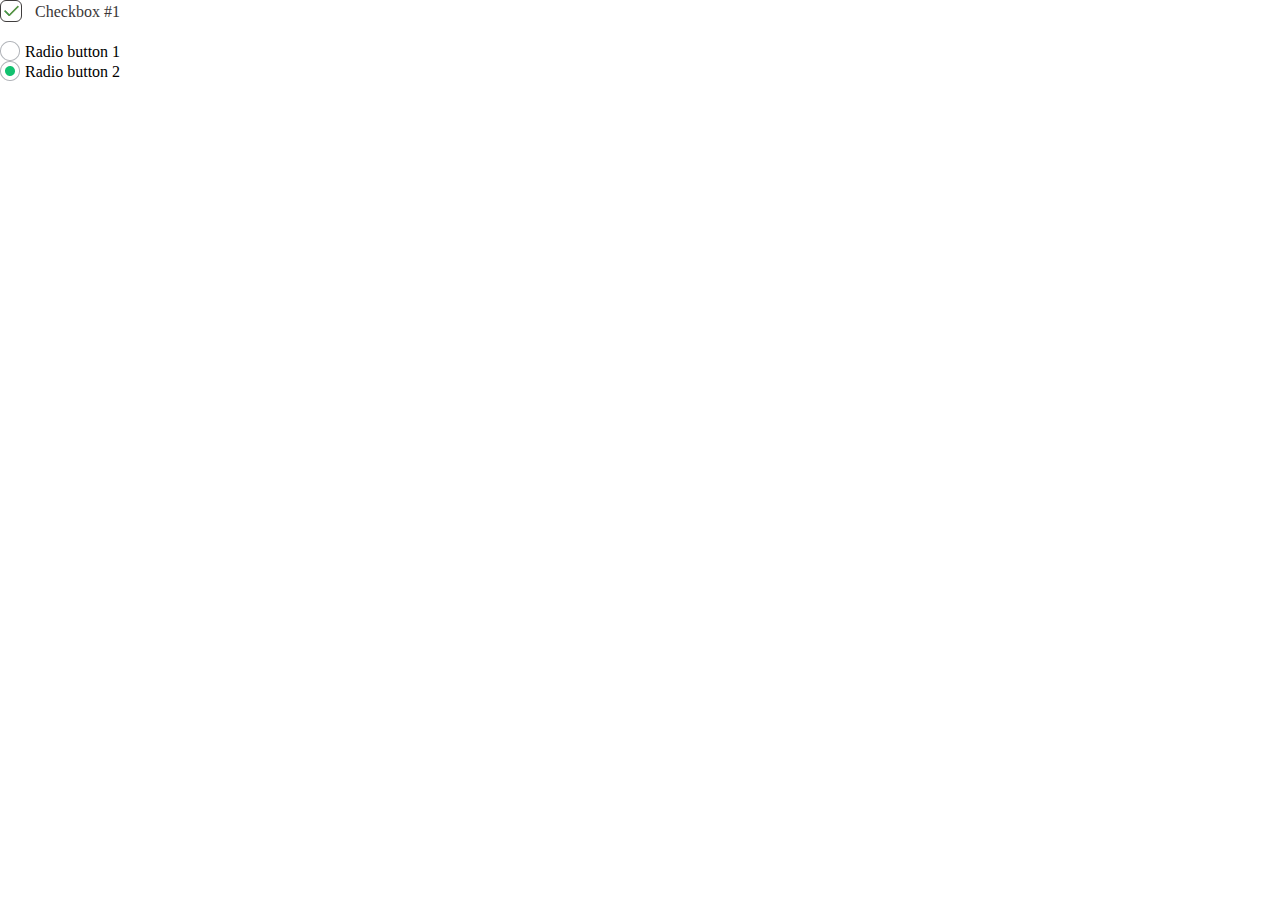
==== components/checkbox.html @ 36940228 "upd template v1.1" ====
<!DOCTYPE html>
<html lang="ru">
<head>
    <meta charset="UTF-8">
    <meta name="viewport" content="width=device-width, initial-scale=1.0">
    <link rel="stylesheet" href="../css/main.css">
    <title>Стилизованный чекбокс/радио | Пример</title>
</head>
<body>

    <!-- Стилизованный checkbox -->
    <label class="custom-checkbox">
        <input type="checkbox" checked>
        <span>Checkbox #1</span>
    </label>
    
    <br>

    <!-- Стилизованный radio -->
    <div class="custom-radio">
        <input id="radio-1" type="radio" name="radio" value="1" checked>
        <label for="radio-1">Radio button 1</label>
    </div>
    <div class="custom-radio">
        <input id="radio-2" type="radio" name="radio" value="1" checked>
        <label for="radio-2">Radio button 2</label>
    </div>

</body>
</html>
---- css/main.css ----
/* Reset and base styles  */
@import url("../assets/fonts/stylesheet.css");
* {
  padding: 0px;
  margin: 0px;
  border: none;
}

*,
*::before,
*::after {
  -webkit-box-sizing: border-box;
          box-sizing: border-box;
}

/* Links */
a, a:link, a:visited {
  text-decoration: none;
}

a:hover {
  text-decoration: none;
}

/* Common */
aside, nav, footer, header, section, main {
  display: block;
}

h1, h2, h3, h4, h5, h6, p {
  font-size: inherit;
  font-weight: inherit;
}

ul, ul li {
  list-style: none;
}

img {
  vertical-align: top;
}

img, svg {
  max-width: 100%;
  height: auto;
}

address {
  font-style: normal;
}

/* Form */
input, textarea, button, select {
  font-family: inherit;
  font-size: inherit;
  color: inherit;
  background-color: transparent;
}

input::-ms-clear {
  display: none;
}

button, input[type=submit] {
  display: inline-block;
  -webkit-box-shadow: none;
          box-shadow: none;
  background-color: transparent;
  background: none;
  cursor: pointer;
}

input:focus, input:active,
button:focus, button:active {
  outline: none;
}

button::-moz-focus-inner {
  padding: 0;
  border: 0;
}

label {
  cursor: pointer;
}

legend {
  display: block;
}

html,
body {
  font-family: "";
  scroll-behavior: smooth;
}

h1 {
  color: #548235;
}

h2 {
  color: #548235;
}

h3 {
  color: #3A3737;
}

.container {
  max-width: 1440px;
  width: 100%;
  margin: 0 auto;
}
.container__inner {
  margin-top: 40px;
}
@media (max-width: 768px) {
  .container__inner {
    margin-top: 24px;
  }
}
@media (max-width: 1440px) {
  .container {
    padding: 0 24px;
  }
}
@media (max-width: 768px) {
  .container {
    padding: 0 16px;
  }
}

.section {
  margin-top: 100px;
}
@media (max-width: 768px) {
  .section {
    margin-top: 90px;
  }
}

.left-padding {
  padding-left: calc((100vw - 100px) / 2);
}
@media (max-width: 1440px) {
  .left-padding {
    padding-left: 24px;
  }
}
@media (max-width: 768px) {
  .left-padding {
    padding-left: 16px;
  }
}

.no-scroll {
  overflow: hidden;
}

.header {
  position: relative;
  background: #fff;
}
.header__wrapper {
  position: relative;
  display: -webkit-box;
  display: -ms-flexbox;
  display: flex;
  -webkit-box-pack: justify;
      -ms-flex-pack: justify;
          justify-content: space-between;
  -webkit-box-align: center;
      -ms-flex-align: center;
          align-items: center;
  padding: 29px 0;
  z-index: 2;
}
@media (max-width: 768px) {
  .header__wrapper {
    padding: 20px 0;
  }
}
@media (max-width: 480px) {
  .header__wrapper {
    padding: 16px 0;
  }
}
.header__contacts {
  display: -webkit-box;
  display: -ms-flexbox;
  display: flex;
  -webkit-box-orient: vertical;
  -webkit-box-direction: normal;
      -ms-flex-direction: column;
          flex-direction: column;
  -webkit-box-align: end;
      -ms-flex-align: end;
          align-items: end;
}
.modal {
  opacity: 0;
}
.modal.active {
  opacity: 1;
}
.modal.active::before {
  pointer-events: all;
}
.modal.active .modal__body {
  pointer-events: all;
}
.modal__body {
  position: fixed;
  top: 50%;
  left: 50%;
  translate: -50% -50%;
  z-index: 8;
  pointer-events: none;
}
.modal__body--form {
  max-width: 1080px;
  width: 100%;
}
@media (max-width: 1100px) {
  .modal__body--form {
    max-width: 98vw;
  }
}
@media (max-width: 768px) {
  .modal__body--form {
    max-width: 100%;
  }
}
.modal__wrapper {
  position: relative;
  background: #548235;
  border-radius: 40px;
}
.modal__wrapper--form {
  padding: 60px;
}
@media (max-width: 1024px) {
  .modal__wrapper--form {
    padding: 40px;
  }
}
@media (max-width: 768px) {
  .modal__wrapper--form {
    padding: 95px 20px;
    border-radius: 0;
  }
}
@media (max-width: 480px) {
  .modal__wrapper--form {
    min-height: 100dvh;
  }
}
.modal__header {
  width: 66.6666666667%;
}
@media (max-width: 768px) {
  .modal__header {
    width: 100%;
  }
}
@media (max-width: 1024px) {
  .modal__title {
    font-size: 36px;
  }
}
.modal__text {
  margin-top: 20px;
  font-weight: 500;
  font-size: 20px;
  line-height: 150%;
  color: #3A3737;
}
@media (max-width: 1024px) {
  .modal__text {
    margin-top: 10px;
    font-size: 16px;
  }
}
@media (max-width: 480px) {
  .modal__text {
    font-size: 14px;
  }
}
.modal::before {
  content: "";
  position: fixed;
  left: 0;
  right: 0;
  top: 0;
  bottom: 0;
  width: 100vw;
  height: 100%;
  background: rgba(0, 0, 0, 0.4);
  -webkit-backdrop-filter: blur(3px);
          backdrop-filter: blur(3px);
  z-index: 7;
  pointer-events: none;
}

.close-modal {
  display: -webkit-box;
  display: -ms-flexbox;
  display: flex;
  position: absolute;
  top: 40px;
  right: 40px;
}
@media (max-width: 768px) {
  .close-modal {
    width: 12px;
  }
}
@media (max-width: 480px) {
  .close-modal {
    top: 24px;
    right: 24px;
  }
}

.menu {
  display: -webkit-inline-box;
  display: -ms-inline-flexbox;
  display: inline-flex;
}
@media (max-width: 768px) {
  .menu {
    display: none;
  }
}
.menu--open {
  position: relative;
}
.menu--open::before, .menu--open::after {
  content: "";
  position: absolute;
  background: #fff;
  width: 16px;
  height: 100dvh;
  top: 0;
}
.menu--open::before {
  left: -16px;
}
.menu--open::after {
  right: -16px;
}
@media (max-width: 768px) {
  .menu--open {
    display: -webkit-box !important;
    display: -ms-flexbox !important;
    display: flex !important;
    position: absolute;
    top: 100%;
    background: #fff;
    width: 100%;
    height: 100dvh;
    padding: 80px 0;
  }
}
@media (max-width: 768px) {
  .menu--open .menu-nav {
    -webkit-box-orient: vertical;
    -webkit-box-direction: normal;
        -ms-flex-direction: column;
            flex-direction: column;
    -webkit-box-align: center;
        -ms-flex-align: center;
            align-items: center;
    gap: 28px;
    width: 100%;
  }
}
.menu--open .menu-nav__link {
  font-size: 18px;
}

.btn-menu {
  display: none;
  -webkit-box-orient: vertical;
  -webkit-box-direction: normal;
      -ms-flex-direction: column;
          flex-direction: column;
  -webkit-box-pack: center;
      -ms-flex-pack: center;
          justify-content: center;
  position: relative;
  width: 14px;
  height: 10px;
}
@media (max-width: 768px) {
  .btn-menu {
    display: -webkit-box;
    display: -ms-flexbox;
    display: flex;
  }
}
.btn-menu span {
  position: absolute;
  background: #548235;
  border-radius: 100px;
  width: 100%;
  height: 2px;
  -webkit-transition: all 0.3s;
  transition: all 0.3s;
}
.btn-menu span:first-child {
  top: 0;
  left: 0;
  -webkit-transform-origin: center;
          transform-origin: center;
}
.btn-menu span:nth-of-type(2) {
  top: 50%;
  -webkit-transform: translateY(-50%);
          transform: translateY(-50%);
  left: 0;
}
.btn-menu span:last-child {
  bottom: 0;
  left: 0;
  -webkit-transform-origin: center;
          transform-origin: center;
}
.btn-menu--open {
  height: 16px;
  overflow: hidden;
}
.btn-menu--open span:first-child {
  display: block;
  rotate: 45deg;
  top: auto;
}
.btn-menu--open span:nth-of-type(2) {
  -webkit-transform: translateX(100%);
          transform: translateX(100%);
}
.btn-menu--open span:last-child {
  display: block;
  rotate: -45deg;
  bottom: auto;
}

.menu-nav {
  display: -webkit-box;
  display: -ms-flexbox;
  display: flex;
  -webkit-box-align: center;
      -ms-flex-align: center;
          align-items: center;
  gap: 40px;
}
@media (max-width: 1280px) {
  .menu-nav {
    gap: 16px;
  }
}
@media (max-width: 1024px) {
  .menu-nav {
    gap: 6px;
  }
}
.menu-nav__item {
  display: -webkit-box;
  display: -ms-flexbox;
  display: flex;
}
.menu-nav__link {
  display: block;
  font-weight: 500;
  font-size: 18px;
  color: #3A3737;
}
@media (max-width: 1024px) {
  .menu-nav__link {
    font-size: 16px;
  }
}
.menu-nav__link--active {
  color: #548235;
}

.custom-checkbox {
  display: block;
  margin: 0;
  cursor: pointer;
  -webkit-user-select: none;
     -moz-user-select: none;
      -ms-user-select: none;
          user-select: none;
  position: relative;
}
.custom-checkbox input[type=checkbox] {
  position: absolute;
  z-index: -1;
  opacity: 0;
  display: block;
  width: 0;
  height: 0;
}
.custom-checkbox input[type=checkbox]:disabled + span {
  color: #666;
  cursor: default;
}
.custom-checkbox input[type=checkbox]:disabled + span::before {
  -webkit-filter: grayscale(100%);
          filter: grayscale(100%);
  opacity: 0.6;
}
.custom-checkbox input[type=checkbox]:checked + span:before {
  background-image: url(../assets/img/icons/checkbox.svg);
  background-repeat: no-repeat;
  background-position: 50%;
}
.custom-checkbox span {
  display: inline-block;
  position: relative;
  padding: 0 0 0 35px;
  line-height: 24px;
  font-weight: 500;
  font-size: 16px;
  line-height: 150%;
  color: #3A3737;
}
@media (max-width: 1024px) {
  .custom-checkbox span {
    font-size: 14px;
  }
}
@media (max-width: 480px) {
  .custom-checkbox span {
    font-size: 12px;
  }
}
.custom-checkbox span:hover::before {
  -webkit-filter: brightness(110%);
          filter: brightness(110%);
}
.custom-checkbox span:active::before {
  -webkit-filter: brightness(80%);
          filter: brightness(80%);
}
.custom-checkbox span::before {
  content: "";
  display: inline-block;
  width: 22px;
  height: 22px;
  position: absolute;
  left: 0;
  top: 0;
  border: 1px solid #3A3737;
  border-radius: 6px;
}

.custom-radio input[type=radio] {
  display: none;
}
.custom-radio input[type=radio]:checked + label:before {
  background: url(../assets/img/icons/radio-2.png) 0 0 no-repeat;
}
.custom-radio input[type=radio]:disabled + label:before {
  -webkit-filter: grayscale(100%);
          filter: grayscale(100%);
}
.custom-radio label {
  display: inline-block;
  cursor: pointer;
  position: relative;
  padding-left: 25px;
  margin-right: 0;
  line-height: 20px;
  -webkit-user-select: none;
     -moz-user-select: none;
      -ms-user-select: none;
          user-select: none;
}
.custom-radio label::before {
  content: "";
  display: inline-block;
  width: 20px;
  height: 20px;
  position: absolute;
  left: 0;
  bottom: 1px;
  background: url(../assets/img/icons/radio-1.png) 0 0 no-repeat;
}
.custom-radio label:hover::before {
  -webkit-filter: brightness(120%);
          filter: brightness(120%);
}
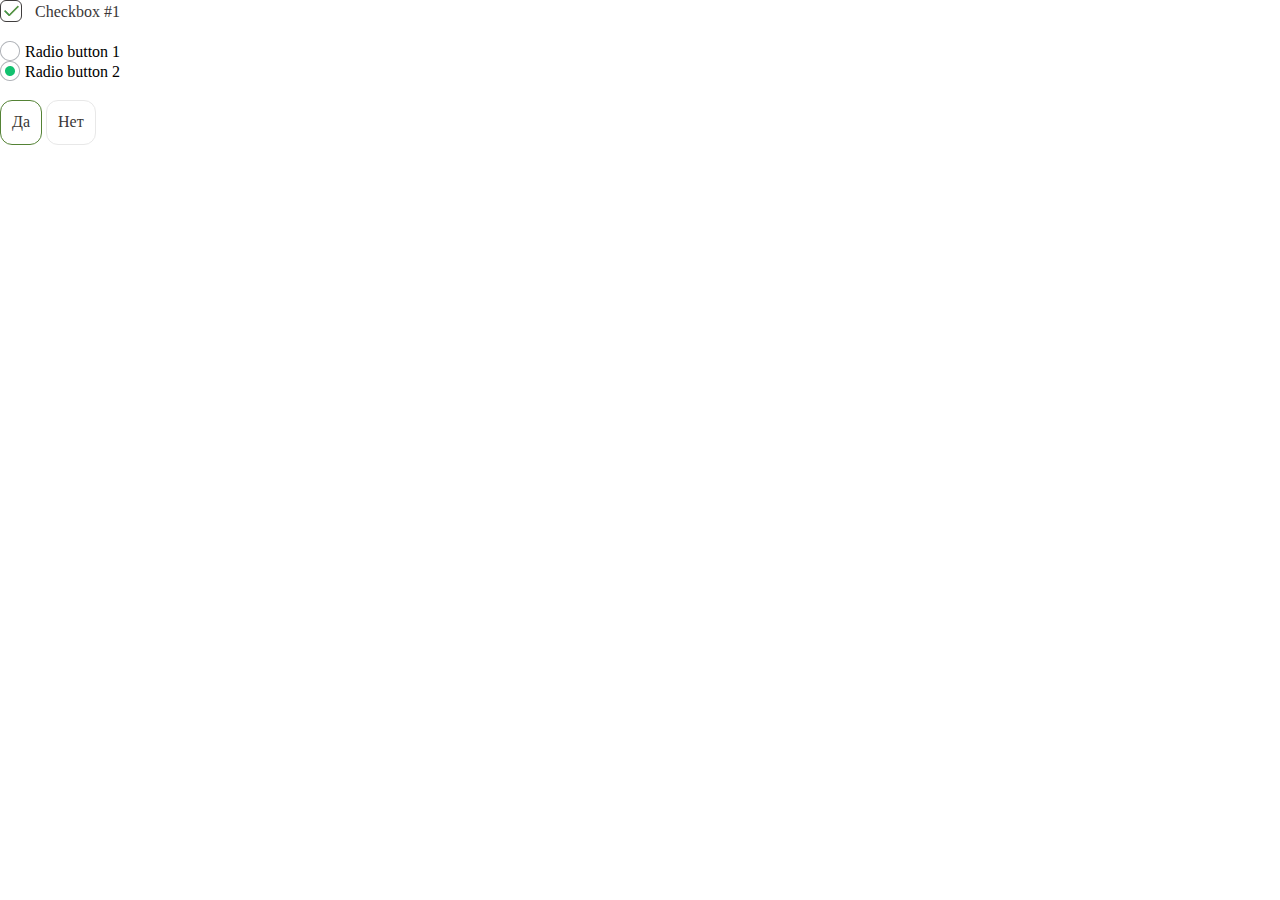
==== commit 27bc1c68: "upd template" ====
--- a/components/checkbox.html
+++ b/components/checkbox.html
@@ -16,7 +16,7 @@
     
     <br>
 
-    <!-- Стилизованный radio -->
+    <!-- Стилизованный radio v1 -->
     <div class="custom-radio">
         <input id="radio-1" type="radio" name="radio" value="1" checked>
         <label for="radio-1">Radio button 1</label>
@@ -26,5 +26,16 @@
         <label for="radio-2">Radio button 2</label>
     </div>
 
+    <br>
+
+    <!-- Стилизованный radio v2 -->
+    <div class="toggle toggle--1">
+        <input id="damage-1" type="radio" name="damage" value="no" checked>
+        <label for="damage-1">Да</label>
+    </div>
+    <div class="toggle toggle--1">
+        <input id="damage-2" type="radio" name="damage" value="brakes">
+        <label for="damage-2">Нет</label>
+    </div>
 </body>
 </html>--- a/css/main.css
+++ b/css/main.css
@@ -591,4 +591,171 @@
 .custom-radio label:hover::before {
   -webkit-filter: brightness(120%);
           filter: brightness(120%);
+}
+
+.toggle {
+  display: inline-block;
+}
+.toggle input[type=radio] {
+  display: none;
+}
+.toggle input[type=radio]:checked + label {
+  border-color: #548235;
+}
+.toggle input[type=radio]:disabled + label {
+  cursor: not-allowed;
+}
+.toggle label {
+  position: relative;
+  font-weight: 400;
+  font-size: 16px;
+  line-height: 130%;
+  color: #3A3737;
+  border: 1px solid rgb(232, 232, 232);
+  border-radius: 12px;
+  cursor: pointer;
+  -webkit-user-select: none;
+     -moz-user-select: none;
+      -ms-user-select: none;
+          user-select: none;
+  -webkit-transition: border-color 0.3s;
+  transition: border-color 0.3s;
+}
+.toggle label:hover {
+  border-color: #548235;
+}
+.toggle--1 label {
+  display: -webkit-box;
+  display: -ms-flexbox;
+  display: flex;
+  padding: 11px;
+}
+@media (max-width: 480px) {
+  .toggle--1 label {
+    font-size: 12px;
+    padding: 8px 10px;
+  }
+}
+
+.accordion__top {
+  display: -webkit-box;
+  display: -ms-flexbox;
+  display: flex;
+  -webkit-box-pack: justify;
+      -ms-flex-pack: justify;
+          justify-content: space-between;
+  -webkit-box-align: center;
+      -ms-flex-align: center;
+          align-items: center;
+  cursor: pointer;
+}
+.accordion__bottom {
+  display: grid;
+  grid-template-rows: 0fr;
+  overflow: hidden;
+  -webkit-transition: all 0.3s;
+  transition: all 0.3s;
+}
+.accordion__bottom.open {
+  margin-top: 20px;
+  grid-template-rows: 1fr;
+}
+@media (max-width: 768px) {
+  .accordion__bottom.open {
+    margin-top: 12px;
+  }
+}
+.accordion__title {
+  font-weight: 600;
+  font-size: 28px;
+  line-height: 130%;
+  color: #3A3737;
+  pointer-events: none;
+}
+@media (max-width: 768px) {
+  .accordion__title {
+    font-size: 19px;
+  }
+}
+.accordion__text {
+  font-weight: 400;
+  font-size: 20px;
+  line-height: 130%;
+  min-height: 0;
+}
+@media (max-width: 768px) {
+  .accordion__text {
+    font-size: 12px;
+  }
+}
+
+.accordion-list {
+  display: -webkit-box;
+  display: -ms-flexbox;
+  display: flex;
+  -webkit-box-orient: vertical;
+  -webkit-box-direction: normal;
+      -ms-flex-direction: column;
+          flex-direction: column;
+  gap: 8px;
+}
+.accordion-list__btn {
+  display: -webkit-box;
+  display: -ms-flexbox;
+  display: flex;
+  -ms-flex-negative: 0;
+      flex-shrink: 0;
+  pointer-events: none;
+  position: relative;
+  width: 36px;
+  height: 36px;
+  border-radius: 50%;
+  background-color: #11332A;
+}
+@media (max-width: 768px) {
+  .accordion-list__btn {
+    width: 24px;
+    height: 24px;
+  }
+}
+.accordion-list__btn.open {
+  background-color: #548235;
+}
+.accordion-list__btn.open span:nth-of-type(2) {
+  opacity: 0;
+}
+.accordion-list__btn span {
+  position: absolute;
+  display: -webkit-box;
+  display: -ms-flexbox;
+  display: flex;
+  -webkit-box-align: center;
+      -ms-flex-align: center;
+          align-items: center;
+  background-color: #fff;
+  border-radius: 50px;
+}
+.accordion-list__btn span:nth-of-type(1) {
+  width: 20px;
+  height: 2px;
+  top: 50%;
+  left: 50%;
+  translate: -50% -50%;
+}
+@media (max-width: 768px) {
+  .accordion-list__btn span:nth-of-type(1) {
+    width: 14px;
+  }
+}
+.accordion-list__btn span:nth-of-type(2) {
+  width: 2px;
+  height: 20px;
+  top: 50%;
+  left: 50%;
+  translate: -50% -50%;
+}
+@media (max-width: 768px) {
+  .accordion-list__btn span:nth-of-type(2) {
+    height: 14px;
+  }
 }